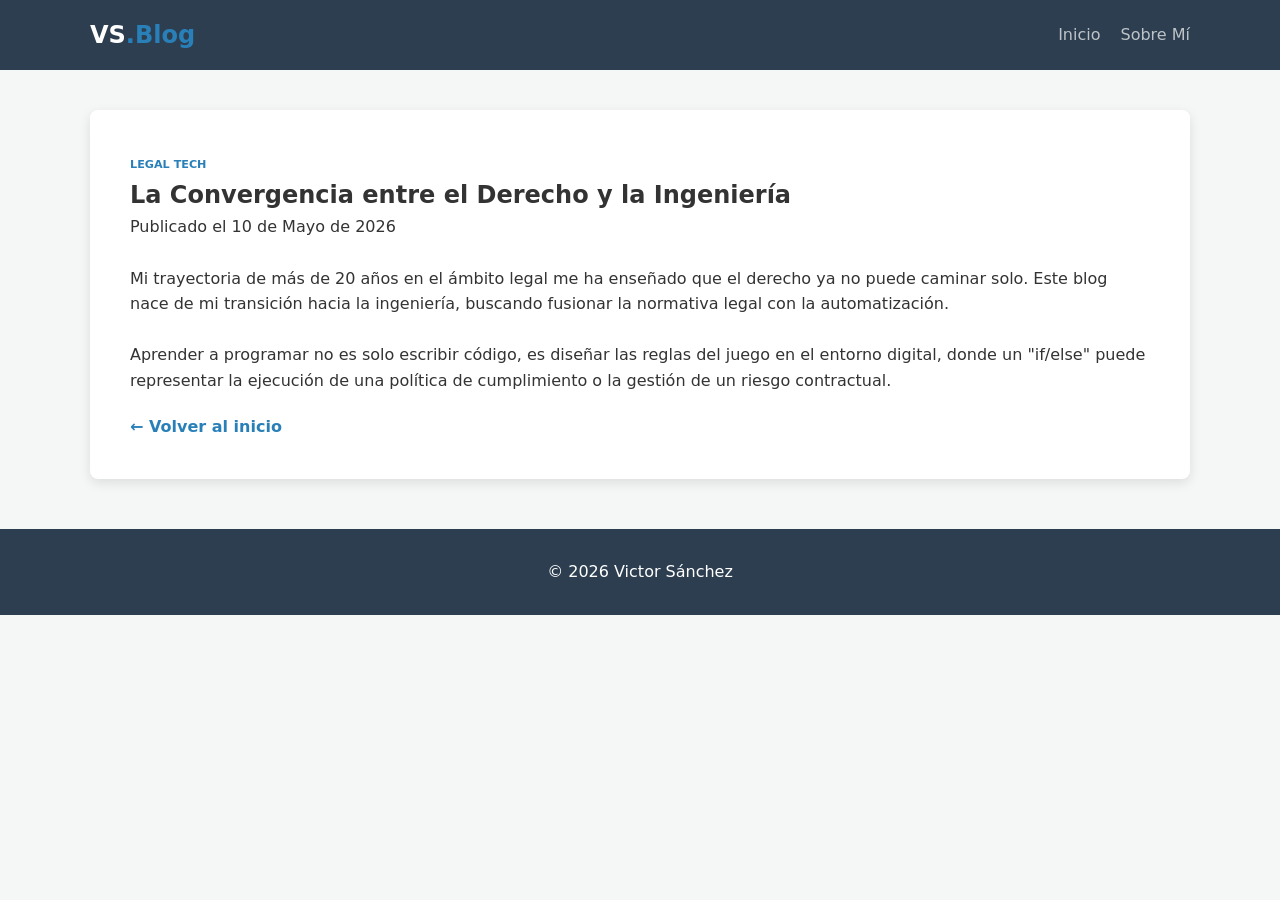
==== entrada1.html @ 45654e23 "Initial commit: Blog profesional de Legal Tech y Ciberseguridad" ====
<!DOCTYPE html>
<html lang="es">
<head>
    <meta charset="UTF-8">
    <meta name="viewport" content="width=device-width, initial-scale=1.0">
    <title>Entrada 1 | Victor Sánchez</title>
    <link rel="stylesheet" href="style.css">
</head>
<body>
    <header class="main-header">
        <nav class="contenedor nav-flex">
            <div class="logo">VS<span>.Blog</span></div>
            <ul class="nav-links">
                <li><a href="index.html">Inicio</a></li>
                <li><a href="sobre-mi.html">Sobre Mí</a></li>
            </ul>
        </nav>
    </header>

    <main class="contenedor">
        <article class="entrada-completa">
            <small class="categoria">Legal Tech</small>
            <h1>La Convergencia entre el Derecho y la Ingeniería</h1>
            <p class="fecha">Publicado el 10 de Mayo de 2026</p>
            <br>
            
            <p>Mi trayectoria de más de 20 años en el ámbito legal me ha enseñado que el derecho ya no puede caminar solo. Este blog nace de mi transición hacia la ingeniería, buscando fusionar la normativa legal con la automatización.</p>
            <br>
            <p>Aprender a programar no es solo escribir código, es diseñar las reglas del juego en el entorno digital, donde un "if/else" puede representar la ejecución de una política de cumplimiento o la gestión de un riesgo contractual.</p>
            
            <a href="index.html" class="btn-volver">← Volver al inicio</a>
        </article>
    </main>

    <footer class="main-footer">
        <p>&copy; 2026 Victor Sánchez</p>
    </footer>
</body>
</html>
---- style.css ----
:root {
    --primario: #2980b9;
    --oscuro: #2c3e50;
    --texto: #333;
    --gris-claro: #f4f7f6;
    --blanco: #ffffff;
    --sombra: 0 4px 12px rgba(0,0,0,0.1);
}

* { margin: 0; padding: 0; box-sizing: border-box; }

body {
    font-family: 'Segoe UI', system-ui, sans-serif;
    background-color: var(--gris-claro);
    color: var(--texto);
    line-height: 1.6;
}

.contenedor {
    width: 90%;
    max-width: 1100px;
    margin: 0 auto;
}

/* Header */
.main-header {
    background-color: var(--oscuro);
    padding: 1rem 0;
    position: sticky;
    top: 0;
    z-index: 100;
}

.nav-flex {
    display: flex;
    justify-content: space-between;
    align-items: center;
}

.logo { color: white; font-size: 1.5rem; font-weight: bold; }
.logo span { color: var(--primario); }

.nav-links { display: flex; list-style: none; gap: 20px; }
.nav-links a { color: #bdc3c7; text-decoration: none; transition: 0.3s; }
.nav-links a:hover, .nav-links a.active { color: white; }

/* Grid Blog */
.hero { text-align: center; padding: 60px 0 30px; }
.grid-blog {
    display: grid;
    grid-template-columns: repeat(auto-fit, minmax(300px, 1fr));
    gap: 30px;
}

.tarjeta {
    background: white;
    border-radius: 8px;
    box-shadow: var(--sombra);
    transition: transform 0.3s;
    display: flex;
    flex-direction: column;
}

.tarjeta:hover { transform: translateY(-5px); }

.tarjeta-contenido { padding: 25px; flex-grow: 1; }

.categoria {
    color: var(--primario);
    font-weight: bold;
    font-size: 0.7rem;
    text-transform: uppercase;
}

.btn {
    display: block;
    background: var(--primario);
    color: white;
    text-align: center;
    padding: 10px;
    text-decoration: none;
    border-radius: 4px;
    margin-top: 15px;
}

/* Estilos de Entrada Completa */
.entrada-completa {
    background: white;
    padding: 40px;
    border-radius: 8px;
    margin-top: 40px;
    box-shadow: var(--sombra);
}

blockquote {
    margin: 25px 0;
    padding: 20px;
    border-left: 5px solid var(--primario);
    background: #f9f9f9;
    font-style: italic;
}

.btn-volver { color: var(--primario); text-decoration: none; font-weight: bold; display: inline-block; margin-top: 20px; }

/* Footer */
.main-footer {
    background: var(--oscuro);
    color: white;
    text-align: center;
    padding: 30px 0;
    margin-top: 50px;
}
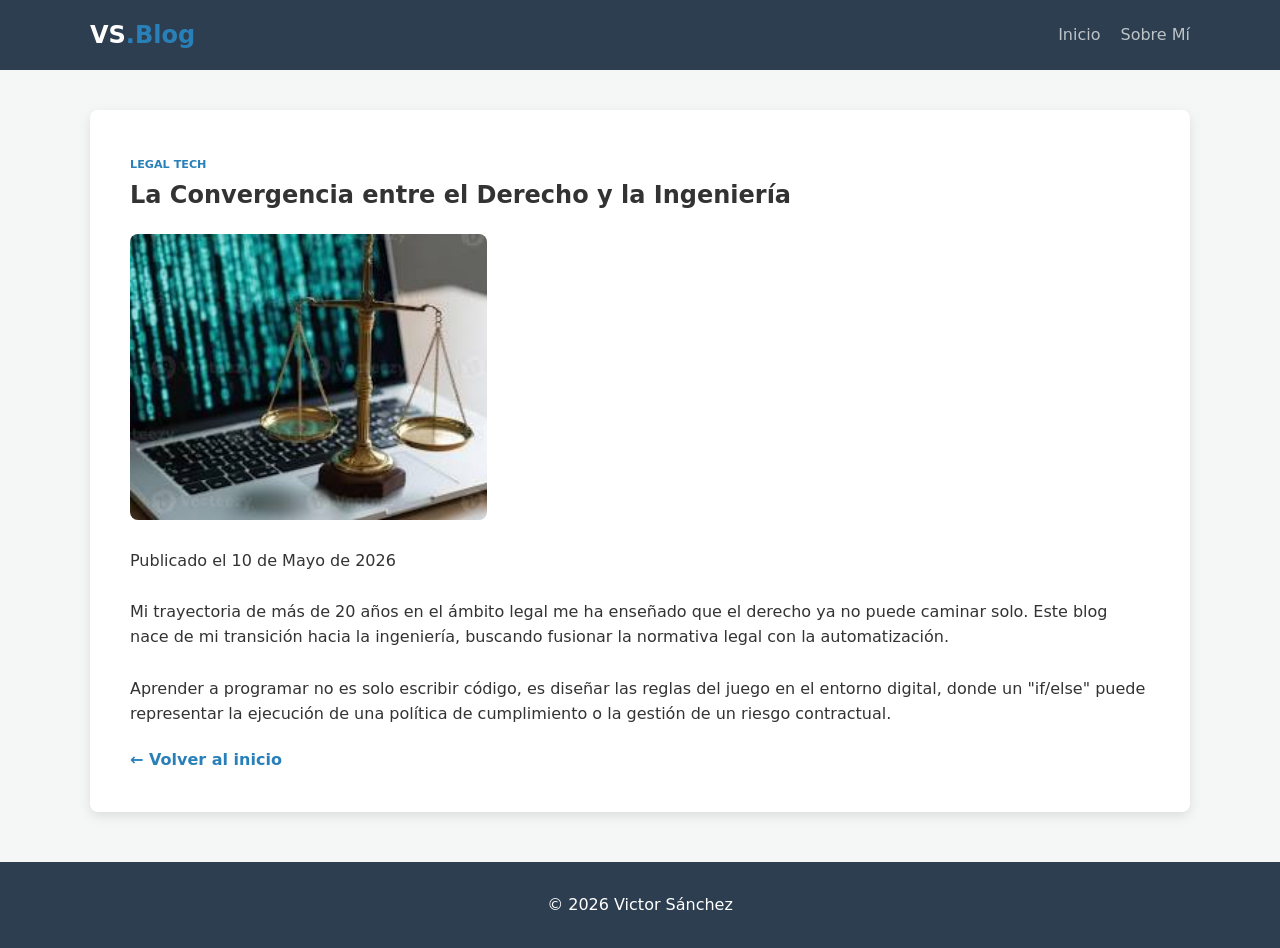
==== commit 2d0b5bea: "Imágenes finales para el blog profesional" ====
--- a/entrada1.html
+++ b/entrada1.html
@@ -1,39 +1,51 @@
-<!DOCTYPE html>
+<!doctype html>
 <html lang="es">
-<head>
-    <meta charset="UTF-8">
-    <meta name="viewport" content="width=device-width, initial-scale=1.0">
+  <head>
+    <meta charset="UTF-8" />
+    <meta name="viewport" content="width=device-width, initial-scale=1.0" />
     <title>Entrada 1 | Victor Sánchez</title>
-    <link rel="stylesheet" href="style.css">
-</head>
-<body>
+    <link rel="stylesheet" href="style.css" />
+  </head>
+  <body>
     <header class="main-header">
-        <nav class="contenedor nav-flex">
-            <div class="logo">VS<span>.Blog</span></div>
-            <ul class="nav-links">
-                <li><a href="index.html">Inicio</a></li>
-                <li><a href="sobre-mi.html">Sobre Mí</a></li>
-            </ul>
-        </nav>
+      <nav class="contenedor nav-flex">
+        <div class="logo">VS<span>.Blog</span></div>
+        <ul class="nav-links">
+          <li><a href="index.html">Inicio</a></li>
+          <li><a href="sobre-mi.html">Sobre Mí</a></li>
+        </ul>
+      </nav>
     </header>
 
     <main class="contenedor">
-        <article class="entrada-completa">
-            <small class="categoria">Legal Tech</small>
-            <h1>La Convergencia entre el Derecho y la Ingeniería</h1>
-            <p class="fecha">Publicado el 10 de Mayo de 2026</p>
-            <br>
-            
-            <p>Mi trayectoria de más de 20 años en el ámbito legal me ha enseñado que el derecho ya no puede caminar solo. Este blog nace de mi transición hacia la ingeniería, buscando fusionar la normativa legal con la automatización.</p>
-            <br>
-            <p>Aprender a programar no es solo escribir código, es diseñar las reglas del juego en el entorno digital, donde un "if/else" puede representar la ejecución de una política de cumplimiento o la gestión de un riesgo contractual.</p>
-            
-            <a href="index.html" class="btn-volver">← Volver al inicio</a>
-        </article>
+      <article class="entrada-completa">
+        <small class="categoria">Legal Tech</small>
+        <h1>La Convergencia entre el Derecho y la Ingeniería</h1>
+        <img
+          src="img/entrada1.jpg" alt="Derecho y Tecnología" style="width: 35%; border-radius: 8px; margin: 20px 0"/>
+        <p class="fecha">Publicado el 10 de Mayo de 2026</p>
+        <br />
+
+        <p>
+          Mi trayectoria de más de 20 años en el ámbito legal me ha enseñado que
+          el derecho ya no puede caminar solo. Este blog nace de mi transición
+          hacia la ingeniería, buscando fusionar la normativa legal con la
+          automatización.
+        </p>
+        <br />
+        <p>
+          Aprender a programar no es solo escribir código, es diseñar las reglas
+          del juego en el entorno digital, donde un "if/else" puede representar
+          la ejecución de una política de cumplimiento o la gestión de un riesgo
+          contractual.
+        </p>
+
+        <a href="index.html" class="btn-volver">← Volver al inicio</a>
+      </article>
     </main>
 
     <footer class="main-footer">
-        <p>&copy; 2026 Victor Sánchez</p>
+      <p>&copy; 2026 Victor Sánchez</p>
     </footer>
-</body>
-</html>+  </body>
+</html>
